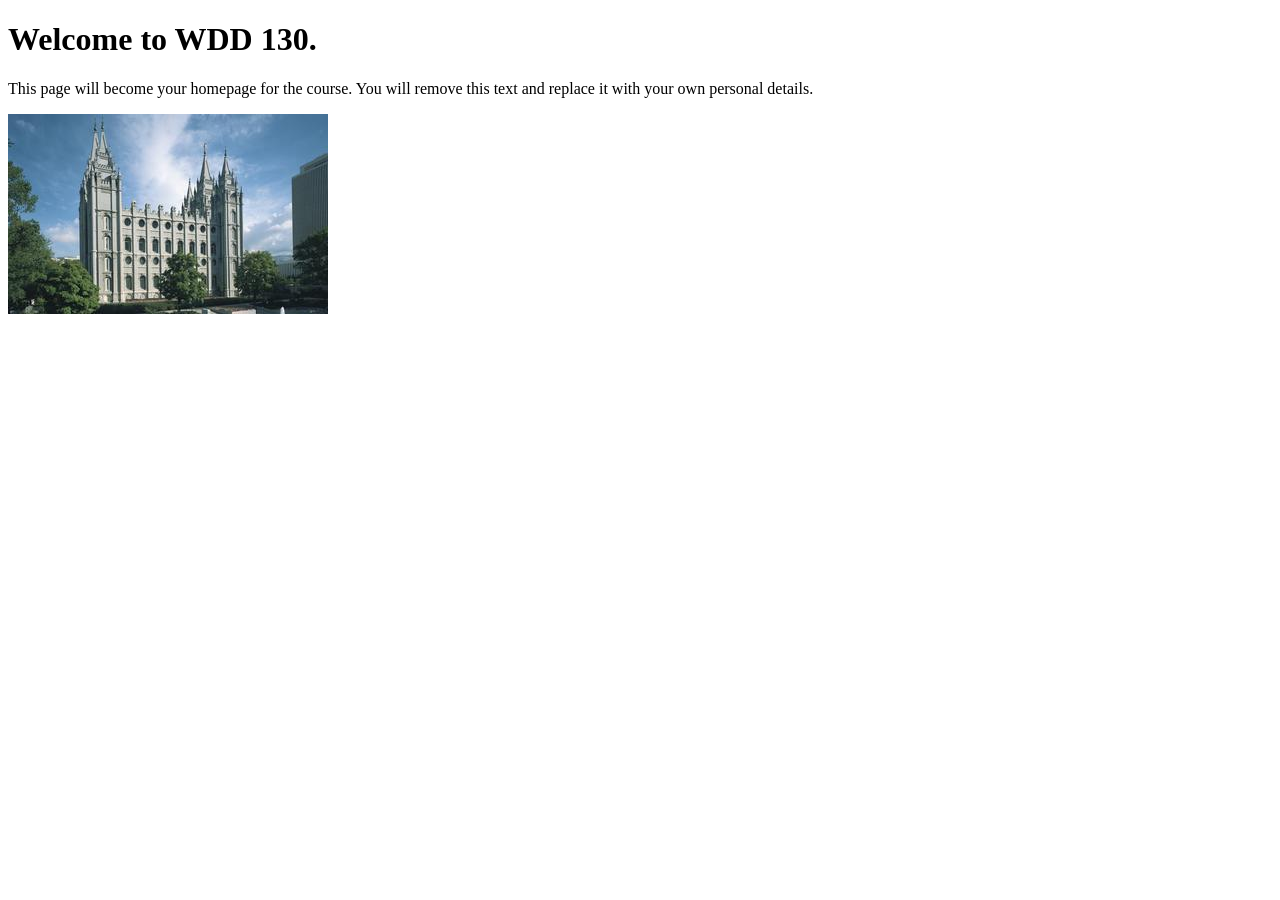
==== index.html @ 3910d2a0 "Initial commit" ====
<!DOCTYPE html>
<html lang="en">
<head>
    <meta charset="UTF-8">
    <meta name="viewport" content="width=device-width, initial-scale=1.0">
    <title>WDD 130 | Personal Homepage</title>
</head>
<body>
    <h1>Welcome to WDD 130.</h1>
    <p>This page will become your homepage for the course. You will remove this text and replace it with your own personal details.</p>

    <img src="images/salt-lake-temple.jpg" alt="The Salt Lake Temple.">
</body>
</html>
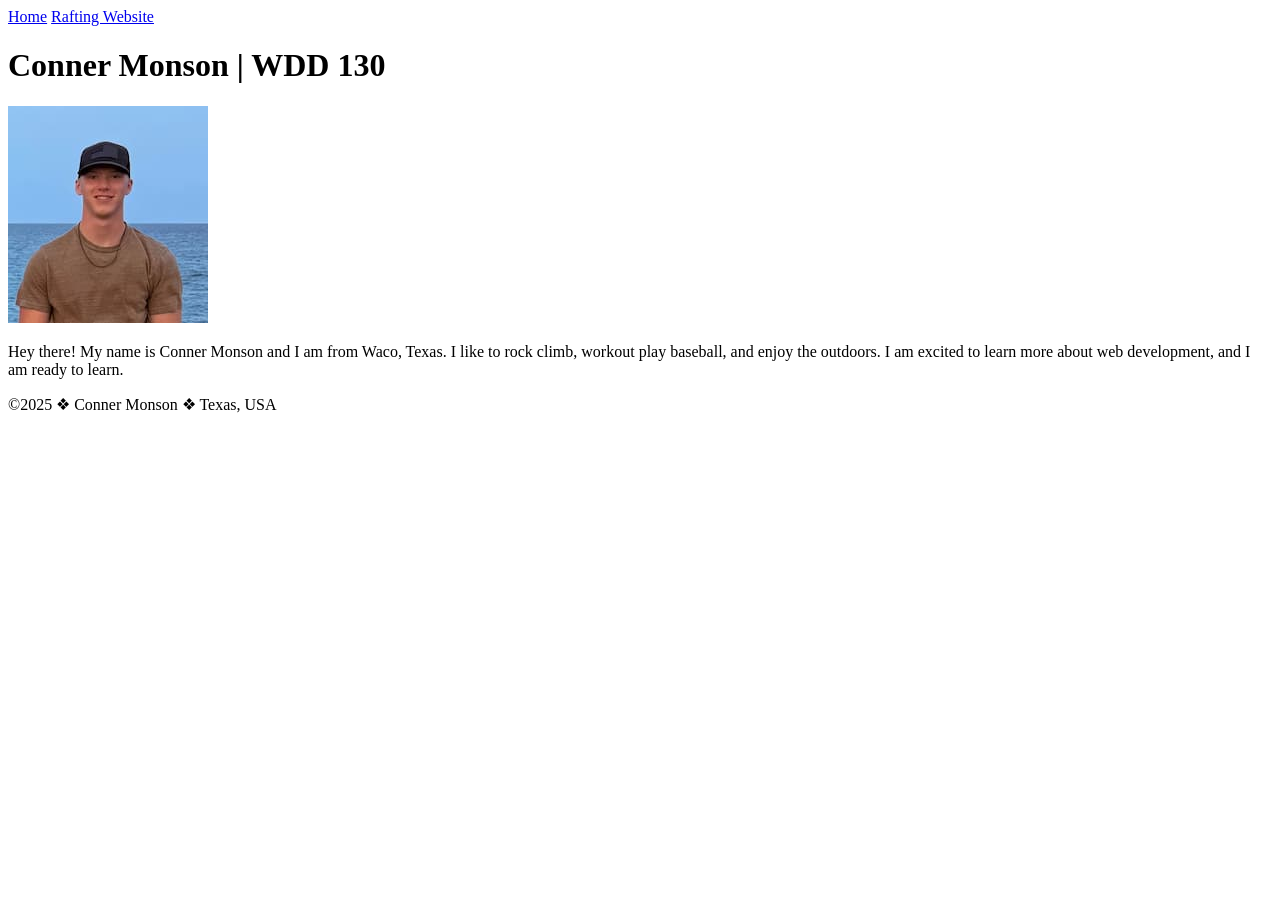
==== commit a4f6a08b: "updated homepage" ====
--- a/index.html
+++ b/index.html
@@ -1,14 +1,26 @@
 <!DOCTYPE html>
 <html lang="en">
+
 <head>
     <meta charset="UTF-8">
     <meta name="viewport" content="width=device-width, initial-scale=1.0">
-    <title>WDD 130 | Personal Homepage</title>
+    <title>Conner Monson | WDD 130</title>
 </head>
+
 <body>
-    <h1>Welcome to WDD 130.</h1>
-    <p>This page will become your homepage for the course. You will remove this text and replace it with your own personal details.</p>
+    <header>
+        <nav>
+            <a href="#">Home</a>
+            <a href="wwr">Rafting Website</a>
+        </nav>
+    </header>
+    <main>
+        <h1>Conner Monson | WDD 130</h1>
+        <img src="images/profile.jpg" alt="Conner Monson">
+        <p> Hey there! My name is Conner Monson and I am from Waco, Texas. I like to rock climb, workout
+            play baseball, and enjoy the outdoors. I am excited to learn more about web development,
+            and I am ready to learn. </p>
+    </main>
+    <footer>©2025 &#10070; Conner Monson &#10070; Texas, USA</footer>
 
-    <img src="images/salt-lake-temple.jpg" alt="The Salt Lake Temple.">
-</body>
 </html>
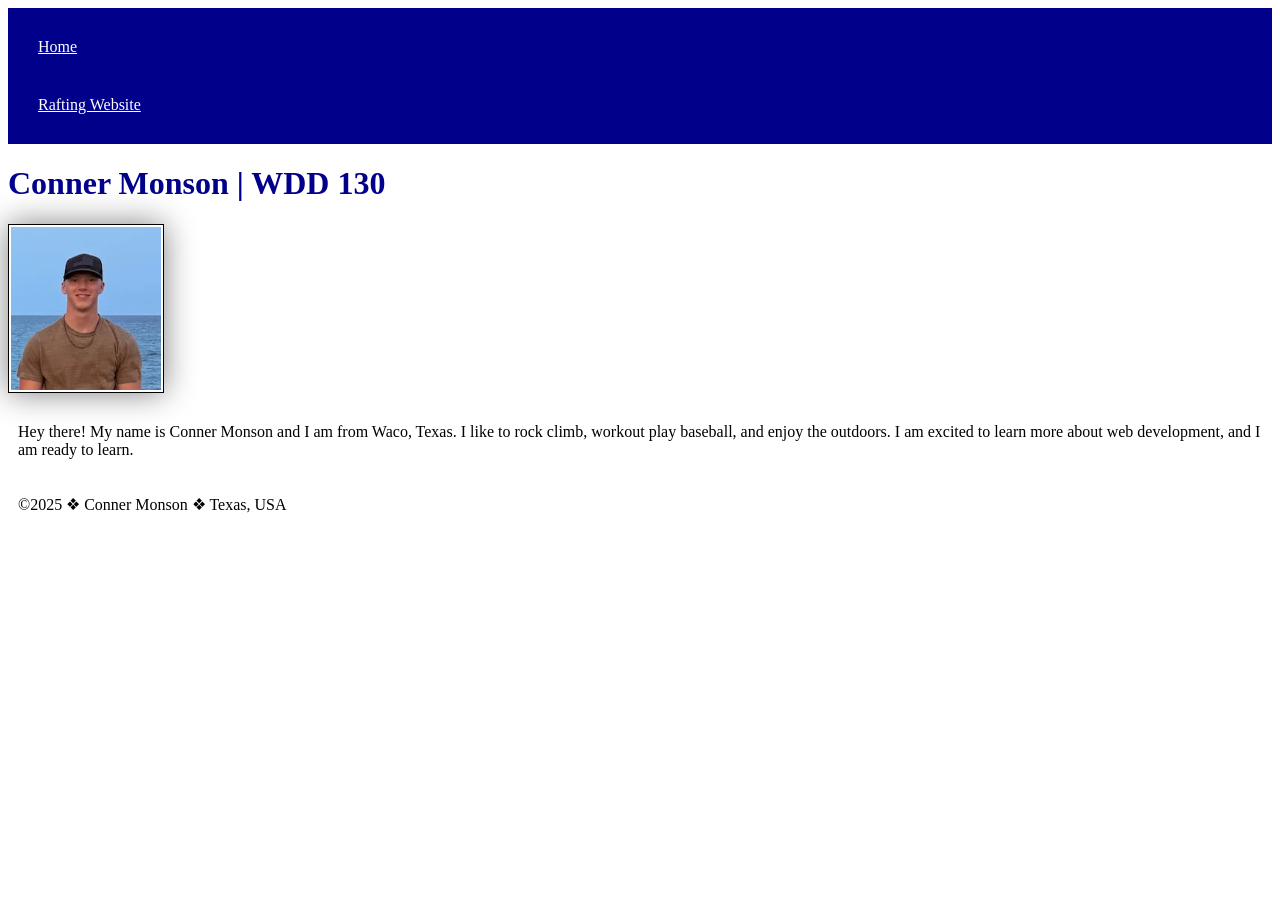
==== commit 51297223: "added css to my homepage" ====
--- a/index.html
+++ b/index.html
@@ -5,13 +5,14 @@
     <meta charset="UTF-8">
     <meta name="viewport" content="width=device-width, initial-scale=1.0">
     <title>Conner Monson | WDD 130</title>
+    <link rel="stylesheet" href="styles/styles.css">
 </head>
 
 <body>
     <header>
         <nav>
             <a href="#">Home</a>
-            <a href="wwr">Rafting Website</a>
+            <a href="wwr/">Rafting Website</a>
         </nav>
     </header>
     <main>
@@ -21,6 +22,8 @@
             play baseball, and enjoy the outdoors. I am excited to learn more about web development,
             and I am ready to learn. </p>
     </main>
-    <footer>©2025 &#10070; Conner Monson &#10070; Texas, USA</footer>
-
+    <footer>
+        <p>©2025 &#10070; Conner Monson &#10070; Texas, USA</p>
+    </footer>
+</body>
 </html>
--- a/styles/styles.css
+++ b/styles/styles.css
@@ -0,0 +1,22 @@
+nav {
+    background-color: darkblue;
+    padding: 10px;
+}
+nav a {
+    color: white;
+    display: block;
+    padding: 20px;
+}
+h1 {
+    color: darkblue;
+}
+img {
+    width: 150px;
+    height: auto;
+    border: 1px solid black;
+    padding: 2px;
+    box-shadow: 0 0 30px grey;
+}
+p {
+    padding: 10px;
+}
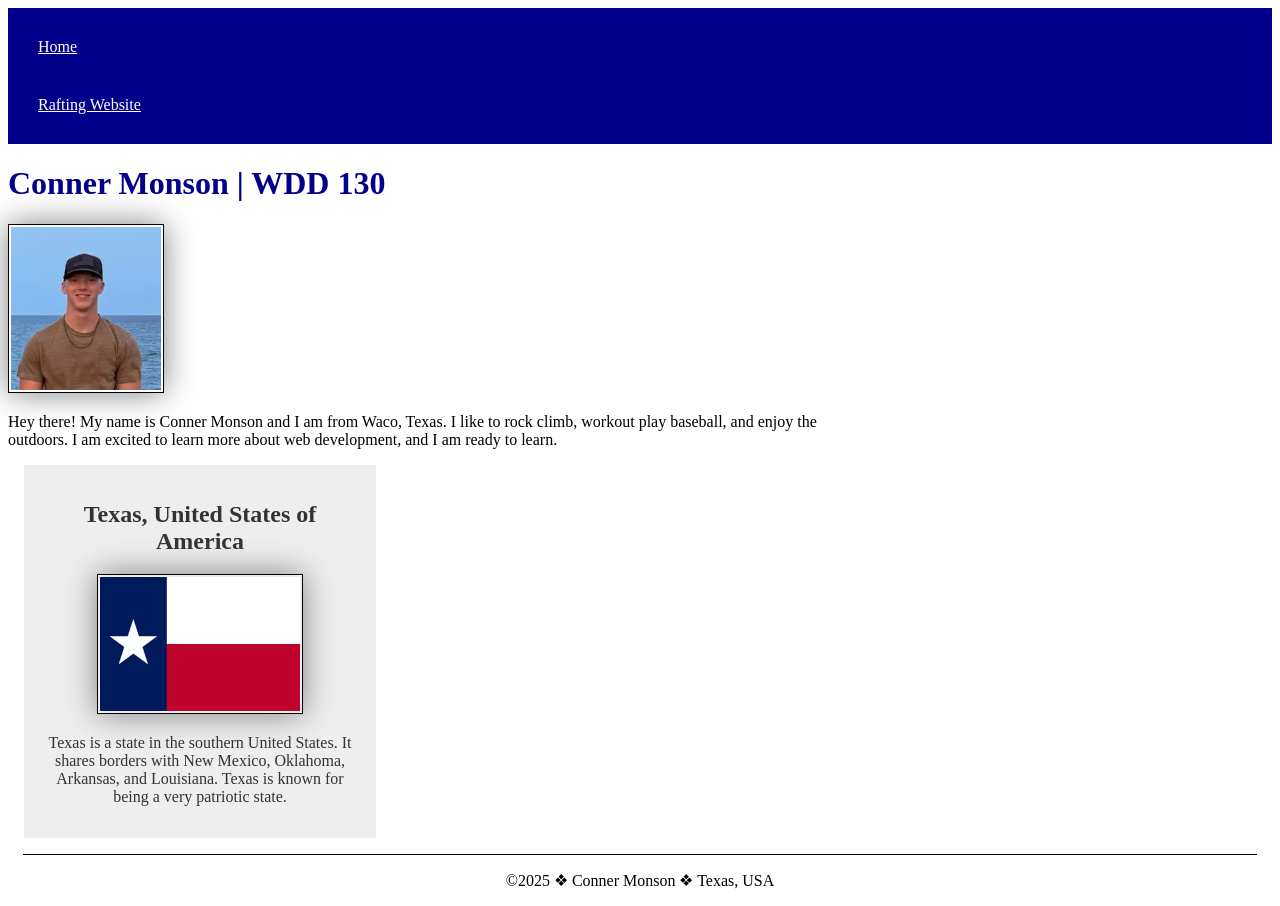
==== commit 03b4a66d: "homepage assignment update" ====
--- a/index.html
+++ b/index.html
@@ -5,6 +5,8 @@
     <meta charset="UTF-8">
     <meta name="viewport" content="width=device-width, initial-scale=1.0">
     <title>Conner Monson | WDD 130</title>
+    <meta name="description" content="Conner Monson, WDD 130, the purpose of this page is to learn about HTML and CSS.">
+    <meta name="author" content="Conner Monson">
     <link rel="stylesheet" href="styles/styles.css">
 </head>
 
@@ -21,9 +23,16 @@
         <p> Hey there! My name is Conner Monson and I am from Waco, Texas. I like to rock climb, workout
             play baseball, and enjoy the outdoors. I am excited to learn more about web development,
             and I am ready to learn. </p>
+        <aside> 
+            <h2> Texas, United States of America</h2>
+        <img src="images/texas-flag.jpg" alt="texas flag">
+        <p> Texas is a state in the southern United States. It shares borders with New Mexico, Oklahoma, Arkansas, and
+            Louisiana. Texas is known for being a very patriotic state.</p>
+        </aside>
     </main>
     <footer>
         <p>©2025 &#10070; Conner Monson &#10070; Texas, USA</p>
     </footer>
 </body>
+
 </html>
--- a/styles/styles.css
+++ b/styles/styles.css
@@ -2,21 +2,50 @@
     background-color: darkblue;
     padding: 10px;
 }
+
 nav a {
     color: white;
     display: block;
     padding: 20px;
 }
+
 h1 {
     color: darkblue;
 }
-img {
+
+main img {
     width: 150px;
     height: auto;
     border: 1px solid black;
     padding: 2px;
     box-shadow: 0 0 30px grey;
 }
+
 p {
-    padding: 10px;
+    padding: 0;
+}
+
+main {
+    max-width: 840px;
+}
+
+aside {
+    width: 20rem;
+    margin: 1rem;
+    border: 1px solid rgb(0, 0, 0 / 0.2);
+    padding: 1rem;
+    background-color: #eee;
+    color: #333;
+    text-align: center;
+}
+
+aside img {
+    width: 200px;
+    height: auto;
+}
+
+footer {
+    margin: 15px;
+    border-top: 1px solid #000;
+    text-align: center;
 }
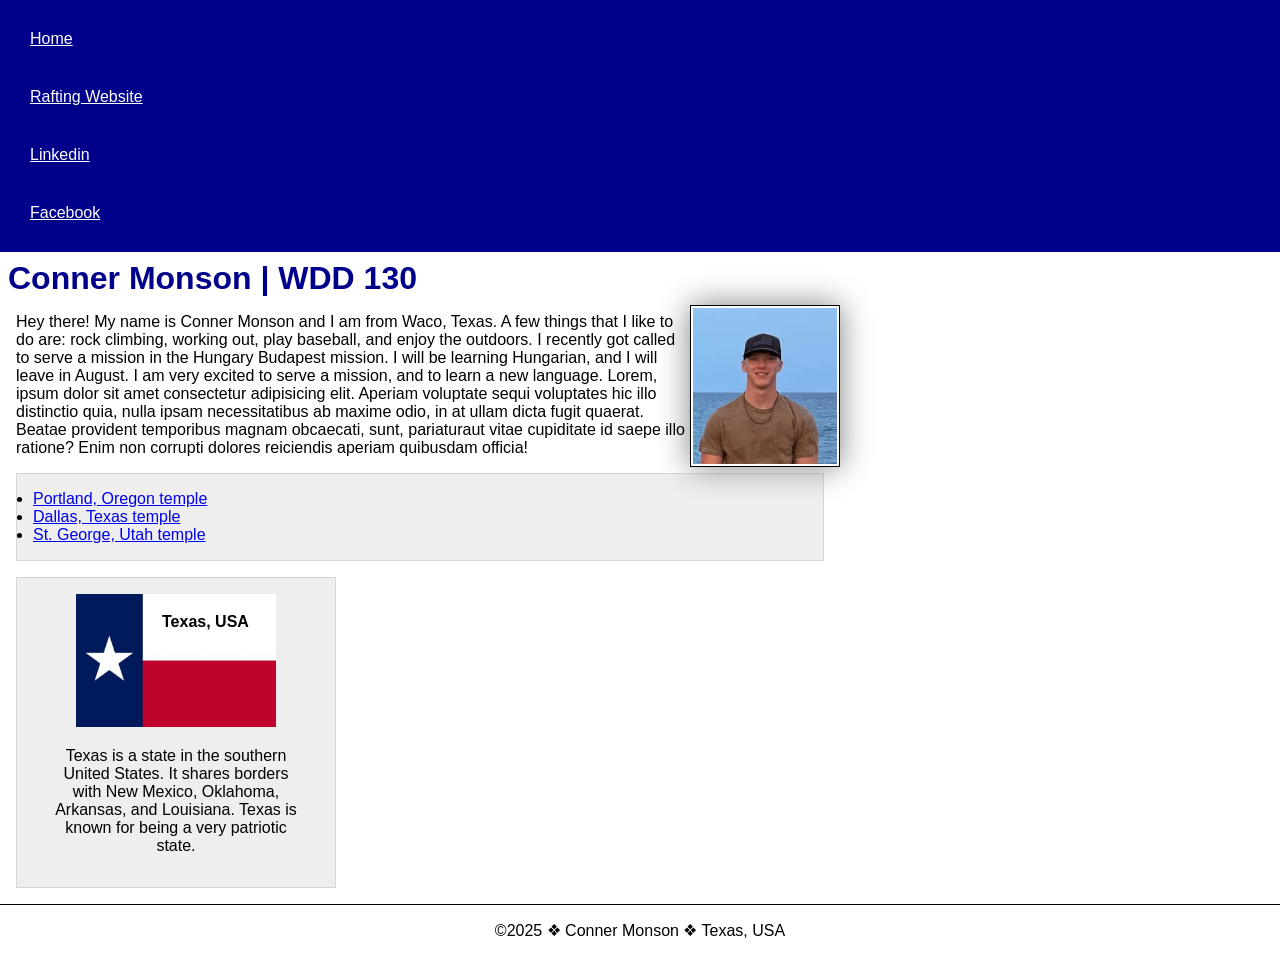
==== commit ce6d388f: "week 3 assignments" ====
--- a/index.html
+++ b/index.html
@@ -1,3 +1,4 @@
+<!-- 3-18-2026 -->
 <!DOCTYPE html>
 <html lang="en">
 
@@ -15,20 +16,42 @@
         <nav>
             <a href="#">Home</a>
             <a href="wwr/">Rafting Website</a>
+            <a href="https://linkedin.com.">Linkedin</a>
+            <a href="https://facebook.com">Facebook</a>
         </nav>
     </header>
     <main>
         <h1>Conner Monson | WDD 130</h1>
         <img src="images/profile.jpg" alt="Conner Monson">
-        <p> Hey there! My name is Conner Monson and I am from Waco, Texas. I like to rock climb, workout
-            play baseball, and enjoy the outdoors. I am excited to learn more about web development,
-            and I am ready to learn. </p>
-        <aside> 
-            <h2> Texas, United States of America</h2>
+        <p> Hey there! My name is Conner Monson and I am from Waco, Texas.
+            A few things that I like to do are: rock climbing, working out, play baseball,
+            and enjoy the outdoors.
+            I recently got called to serve a mission in the Hungary Budapest mission.
+            I will be learning Hungarian, and I will leave in August.
+            I am very excited to serve a mission, and to learn a new language. Lorem, ipsum dolor sit amet consectetur
+            adipisicing elit. Aperiam voluptate sequi voluptates hic illo 
+            distinctio quia, nulla ipsam necessitatibus ab
+            maxime odio, in at ullam dicta fugit quaerat. Beatae provident temporibus 
+            magnam obcaecati, sunt, pariaturaut vitae cupiditate id saepe illo ratione? 
+            Enim non corrupti dolores reiciendis aperiam quibusdam officia!
+        </p>
+        <ul class="box">
+            <li><a href="https://www.churchofjesuschrist.org/temples/details/portland-oregon-temple?lang=eng"
+                    target="_blank">Portland, Oregon temple</a></li>
+            <li><a href="https://www.churchofjesuschrist.org/temples/details/dallas-texas-temple?lang=eng"
+                    target="_blank">Dallas, Texas temple</a></li>
+            <li><a href="https://www.churchofjesuschrist.org/temples/details/st.-george-utah-temple?lang=eng"
+                    target="_blank">St. George, Utah temple</a></li>
+        </ul>
+    </main>
+    <aside class="box">
+        <h2> Texas, USA</h2>
         <img src="images/texas-flag.jpg" alt="texas flag">
-        <p> Texas is a state in the southern United States. It shares borders with New Mexico, Oklahoma, Arkansas, and
+        <p> Texas is a state in the southern United States. It shares borders with New Mexico, Oklahoma, Arkansas,
+            and
             Louisiana. Texas is known for being a very patriotic state.</p>
-        </aside>
+    </aside>
+
     </main>
     <footer>
         <p>©2025 &#10070; Conner Monson &#10070; Texas, USA</p>
--- a/styles/styles.css
+++ b/styles/styles.css
@@ -1,3 +1,16 @@
+* {
+    margin: 0;
+    padding: 0;
+    box-sizing: border-box;
+}
+
+body {
+    font-size: 16px;
+    font-family: Arial, Helvetica, sans-serif;
+}
+
+
+
 nav {
     background-color: darkblue;
     padding: 10px;
@@ -11,6 +24,7 @@
 
 h1 {
     color: darkblue;
+    margin: .5rem;
 }
 
 main img {
@@ -19,10 +33,12 @@
     border: 1px solid black;
     padding: 2px;
     box-shadow: 0 0 30px grey;
+    float: right;
+    margin: 0, 0, 1rem, 1rem;
 }
 
 p {
-    padding: 0;
+    margin: 1rem;
 }
 
 main {
@@ -32,11 +48,12 @@
 aside {
     width: 20rem;
     margin: 1rem;
-    border: 1px solid rgb(0, 0, 0 / 0.2);
+    border: 1px solid rgba(0, 0, 0, 0.2);
     padding: 1rem;
     background-color: #eee;
     color: #333;
     text-align: center;
+    position: relative;
 }
 
 aside img {
@@ -44,8 +61,26 @@
     height: auto;
 }
 
+aside h2 {
+    position: absolute;
+    left: 145px;
+    top: 35px;
+    color: #000;
+    font-size: medium;
+
+}
 footer {
-    margin: 15px;
+    margin-top: 15px;
     border-top: 1px solid #000;
     text-align: center;
-}+}
+
+/* Class selector  */
+
+.box {
+    margin: 1rem;
+    border: 1px solid rgba(0, 0, 0, .1);
+    padding: 1rem;
+    background-color: #eee;
+    color: #000;
+}
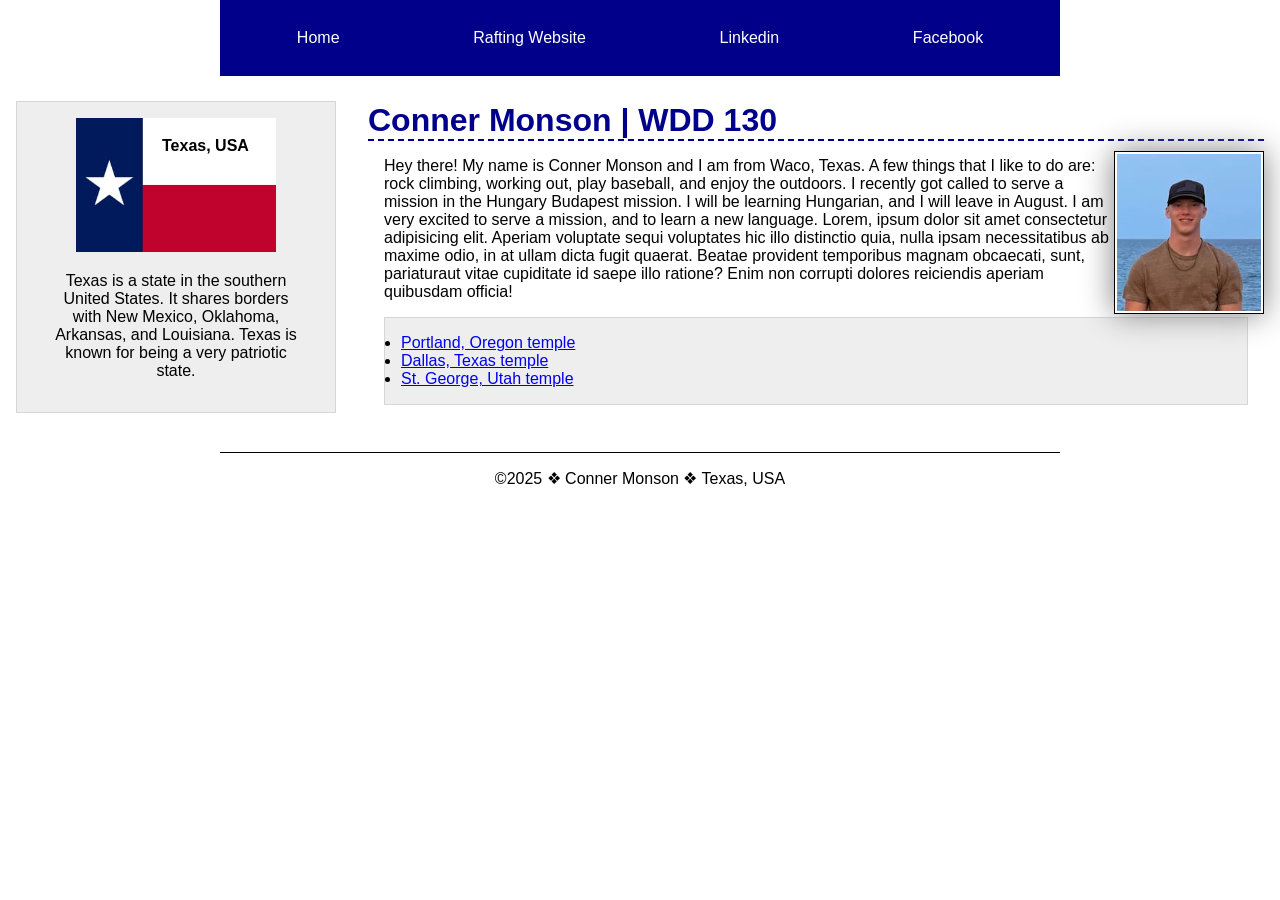
==== commit 34fce7bf: "did assignments" ====
--- a/index.html
+++ b/index.html
@@ -20,38 +20,40 @@
             <a href="https://facebook.com">Facebook</a>
         </nav>
     </header>
-    <main>
-        <h1>Conner Monson | WDD 130</h1>
-        <img src="images/profile.jpg" alt="Conner Monson">
-        <p> Hey there! My name is Conner Monson and I am from Waco, Texas.
-            A few things that I like to do are: rock climbing, working out, play baseball,
-            and enjoy the outdoors.
-            I recently got called to serve a mission in the Hungary Budapest mission.
-            I will be learning Hungarian, and I will leave in August.
-            I am very excited to serve a mission, and to learn a new language. Lorem, ipsum dolor sit amet consectetur
-            adipisicing elit. Aperiam voluptate sequi voluptates hic illo 
-            distinctio quia, nulla ipsam necessitatibus ab
-            maxime odio, in at ullam dicta fugit quaerat. Beatae provident temporibus 
-            magnam obcaecati, sunt, pariaturaut vitae cupiditate id saepe illo ratione? 
-            Enim non corrupti dolores reiciendis aperiam quibusdam officia!
-        </p>
-        <ul class="box">
-            <li><a href="https://www.churchofjesuschrist.org/temples/details/portland-oregon-temple?lang=eng"
-                    target="_blank">Portland, Oregon temple</a></li>
-            <li><a href="https://www.churchofjesuschrist.org/temples/details/dallas-texas-temple?lang=eng"
-                    target="_blank">Dallas, Texas temple</a></li>
-            <li><a href="https://www.churchofjesuschrist.org/temples/details/st.-george-utah-temple?lang=eng"
-                    target="_blank">St. George, Utah temple</a></li>
-        </ul>
-    </main>
-    <aside class="box">
-        <h2> Texas, USA</h2>
-        <img src="images/texas-flag.jpg" alt="texas flag">
-        <p> Texas is a state in the southern United States. It shares borders with New Mexico, Oklahoma, Arkansas,
-            and
-            Louisiana. Texas is known for being a very patriotic state.</p>
-    </aside>
+    <div class="grid">
+        <main>
 
+            <h1>Conner Monson | WDD 130</h1>
+            <img src="images/profile.jpg" alt="Conner Monson">
+            <p> Hey there! My name is Conner Monson and I am from Waco, Texas.
+                A few things that I like to do are: rock climbing, working out, play baseball,
+                and enjoy the outdoors.
+                I recently got called to serve a mission in the Hungary Budapest mission.
+                I will be learning Hungarian, and I will leave in August.
+                I am very excited to serve a mission, and to learn a new language. Lorem, ipsum dolor sit amet consectetur
+                adipisicing elit. Aperiam voluptate sequi voluptates hic illo 
+                distinctio quia, nulla ipsam necessitatibus ab
+                maxime odio, in at ullam dicta fugit quaerat. Beatae provident temporibus 
+                magnam obcaecati, sunt, pariaturaut vitae cupiditate id saepe illo ratione? 
+                Enim non corrupti dolores reiciendis aperiam quibusdam officia!
+            </p>
+            <ul class="box">
+                <li><a href="https://www.churchofjesuschrist.org/temples/details/portland-oregon-temple?lang=eng"
+                        target="_blank">Portland, Oregon temple</a></li>
+                <li><a href="https://www.churchofjesuschrist.org/temples/details/dallas-texas-temple?lang=eng"
+                        target="_blank">Dallas, Texas temple</a></li>
+                <li><a href="https://www.churchofjesuschrist.org/temples/details/st.-george-utah-temple?lang=eng"
+                        target="_blank">St. George, Utah temple</a></li>
+            </ul>
+        </main>
+        <aside class="box">
+            <h2> Texas, USA</h2>
+            <img src="images/texas-flag.jpg" alt="texas flag">
+            <p> Texas is a state in the southern United States. It shares borders with New Mexico, Oklahoma, Arkansas,
+                and
+                Louisiana. Texas is known for being a very patriotic state.</p>
+        </aside>
+    </div> <!-- grid-->
     </main>
     <footer>
         <p>©2025 &#10070; Conner Monson &#10070; Texas, USA</p>
--- a/styles/styles.css
+++ b/styles/styles.css
@@ -9,24 +9,51 @@
     font-family: Arial, Helvetica, sans-serif;
 }
 
-
+header, footer {
+    max-width: 840px;
+    margin: 0 auto;
+}
 
 nav {
     background-color: darkblue;
     padding: 10px;
+    justify-content: space-around;
+    display: flex;
+    align-items: center;
 }
 
 nav a {
     color: white;
+    text-decoration: none;
     display: block;
-    padding: 20px;
+    padding: 1.2rem;
 }
 
 h1 {
     color: darkblue;
-    margin: .5rem;
+    margin: 10px 0;
+    border-bottom: 2px dashed;
 }
 
+.grid {
+  display: grid;
+  align-items: center;
+}
+
+main {
+  grid-column: 2/3;
+  margin: 1rem;
+}
+    
+
+aside {
+    position: relative;
+    width: 20rem;
+    margin: 1rem;
+    text-align: center;
+    grid-column: 1/2;
+    grid-row: 1/2;
+}
 main img {
     width: 150px;
     height: auto;
@@ -39,21 +66,6 @@
 
 p {
     margin: 1rem;
-}
-
-main {
-    max-width: 840px;
-}
-
-aside {
-    width: 20rem;
-    margin: 1rem;
-    border: 1px solid rgba(0, 0, 0, 0.2);
-    padding: 1rem;
-    background-color: #eee;
-    color: #333;
-    text-align: center;
-    position: relative;
 }
 
 aside img {
